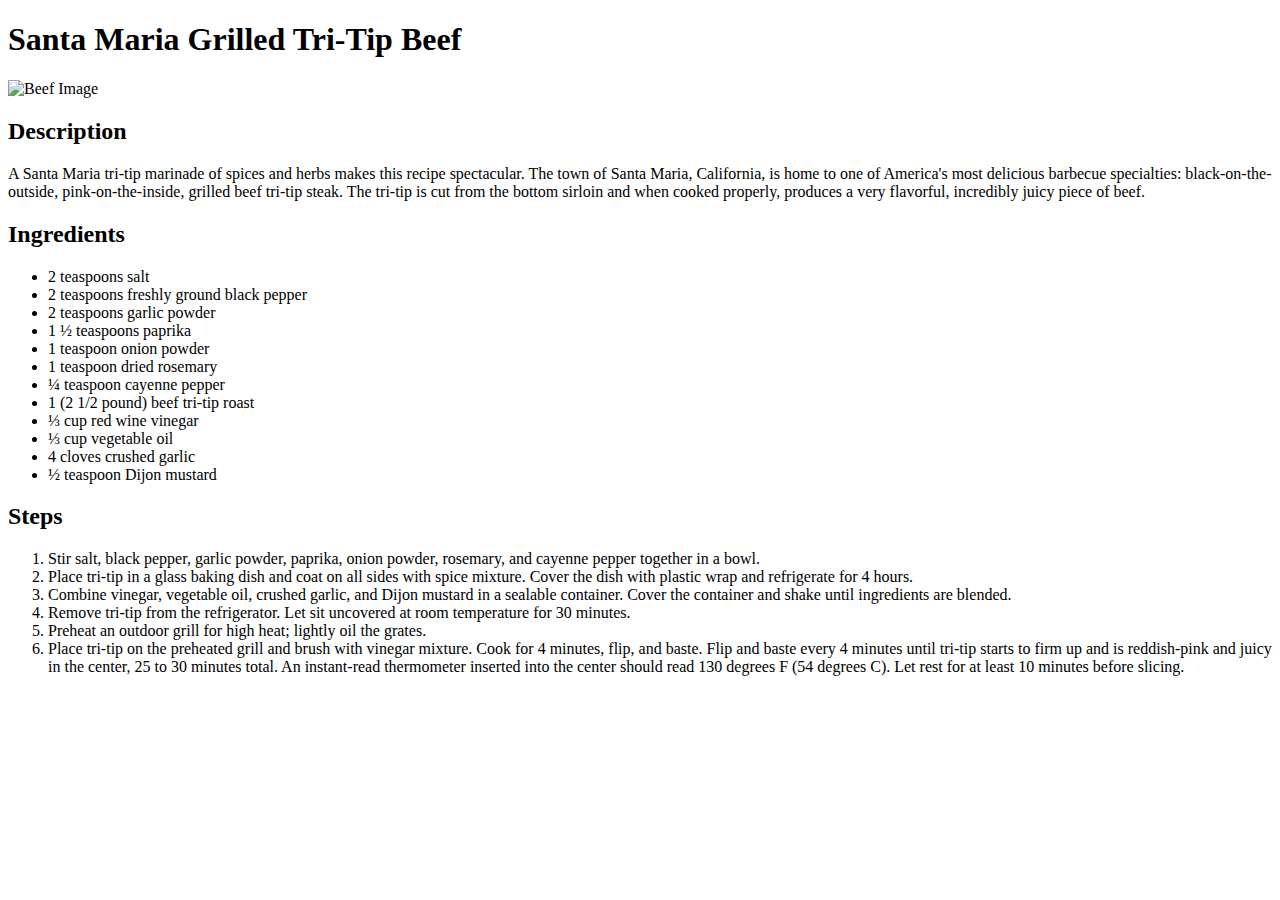
==== recipes/beef.html @ b1619cc4 "Add beef.html to recipes directory" ====
<!DOCTYPE html>
<html lang="en">
<head>
    <meta charset="UTF-8">
    <meta http-equiv="X-UA-Compatible" content="IE=edge">
    <meta name="viewport" content="width=device-width, initial-scale=1.0">
    <title>Grilled Tri-Tip Beef</title>
</head>
<body>
    <h1>Santa Maria Grilled Tri-Tip Beef</h1>

    <img src="https://imagesvc.meredithcorp.io/v3/mm/image?url=https%3A%2F%2Fimages.media-allrecipes.com%2Fuserphotos%2F9368157.jpg&q=60&c=sc&orient=true&poi=auto&h=512" alt="Beef Image">
    
    <h2>Description</h2>
    <p>A Santa Maria tri-tip marinade of spices and herbs makes this recipe spectacular. The town of Santa Maria, California, is home to one of America's most delicious barbecue specialties: black-on-the-outside, pink-on-the-inside, grilled beef tri-tip steak. The tri-tip is cut from the bottom sirloin and when cooked properly, produces a very flavorful, incredibly juicy piece of beef.</p>

    <h2>Ingredients</h2>

    <ul>
        <li>2 teaspoons salt</li>
        <li>2 teaspoons freshly ground black pepper</li>
        <li>2 teaspoons garlic powder</li>
        <li>1 ½ teaspoons paprika</li>
        <li>1 teaspoon onion powder</li>
        <li>1 teaspoon dried rosemary</li>
        <li>¼ teaspoon cayenne pepper</li>
        <li>1 (2 1/2 pound) beef tri-tip roast</li>
        <li>⅓ cup red wine vinegar</li>
        <li>⅓ cup vegetable oil</li>
        <li>4 cloves crushed garlic</li>
        <li>½ teaspoon Dijon mustard</li>
    </ul>

    <h2>Steps</h2>
    
    <ol>
        <li>Stir salt, black pepper, garlic powder, paprika, onion powder, rosemary, and cayenne pepper together in a bowl. </li>
        <li>Place tri-tip in a glass baking dish and coat on all sides with spice mixture. Cover the dish with plastic wrap and refrigerate for 4 hours. </li>
        <li>Combine vinegar, vegetable oil, crushed garlic, and Dijon mustard in a sealable container. Cover the container and shake until ingredients are blended. </li>
        <li>Remove tri-tip from the refrigerator. Let sit uncovered at room temperature for 30 minutes.</li>
        <li>Preheat an outdoor grill for high heat; lightly oil the grates. </li>
        <li>Place tri-tip on the preheated grill and brush with vinegar mixture. Cook for 4 minutes, flip, and baste. Flip and baste every 4 minutes until tri-tip starts to firm up and is reddish-pink and juicy in the center, 25 to 30 minutes total. An instant-read thermometer inserted into the center should read 130 degrees F (54 degrees C). Let rest for at least 10 minutes before slicing. </li>
    </ol>

</body>
</html>
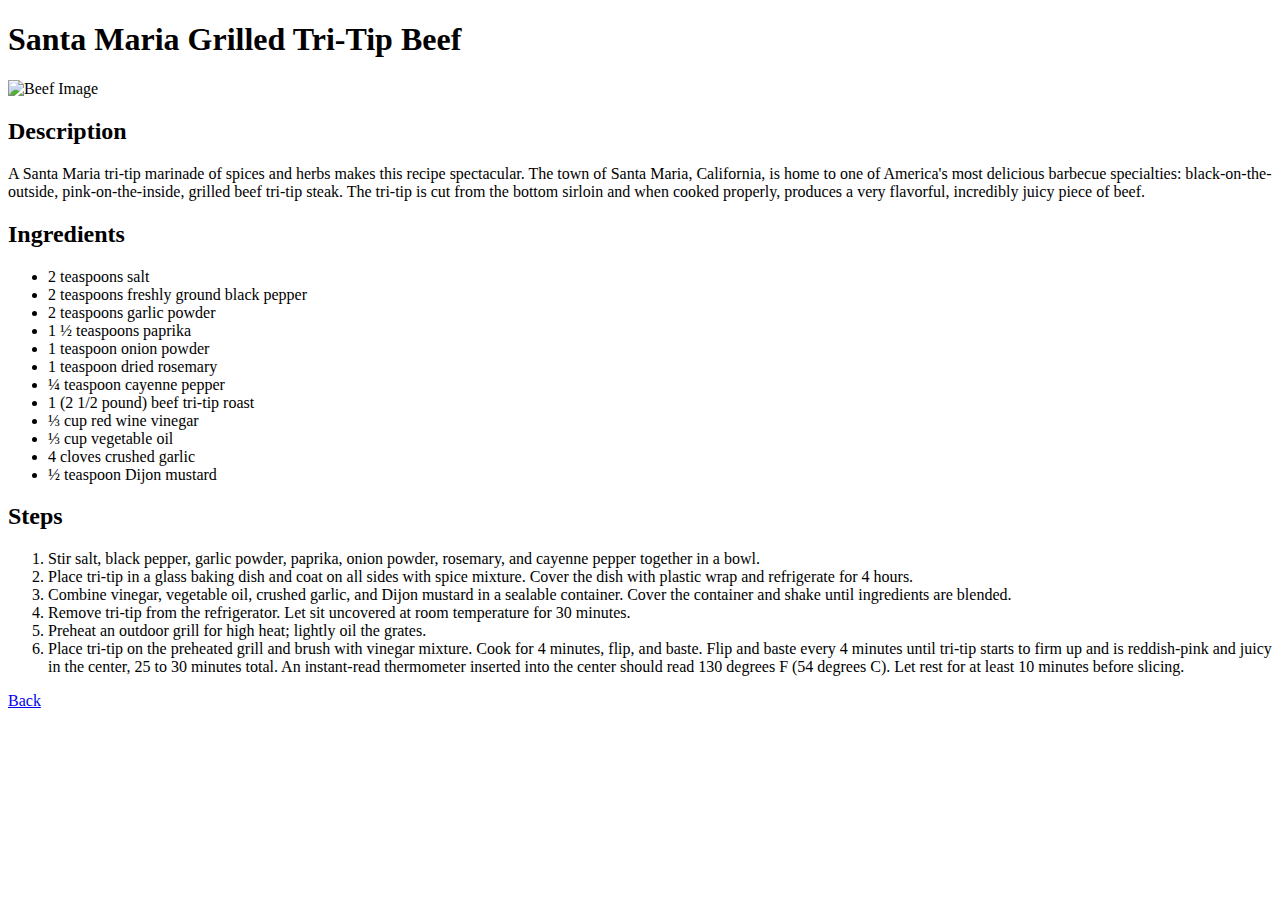
==== commit b9fd9c07: "Add anchor as back button to all recipes" ====
--- a/recipes/beef.html
+++ b/recipes/beef.html
@@ -42,5 +42,7 @@
         <li>Place tri-tip on the preheated grill and brush with vinegar mixture. Cook for 4 minutes, flip, and baste. Flip and baste every 4 minutes until tri-tip starts to firm up and is reddish-pink and juicy in the center, 25 to 30 minutes total. An instant-read thermometer inserted into the center should read 130 degrees F (54 degrees C). Let rest for at least 10 minutes before slicing. </li>
     </ol>
 
+    <a href="../index.html">Back</a>
+
 </body>
 </html>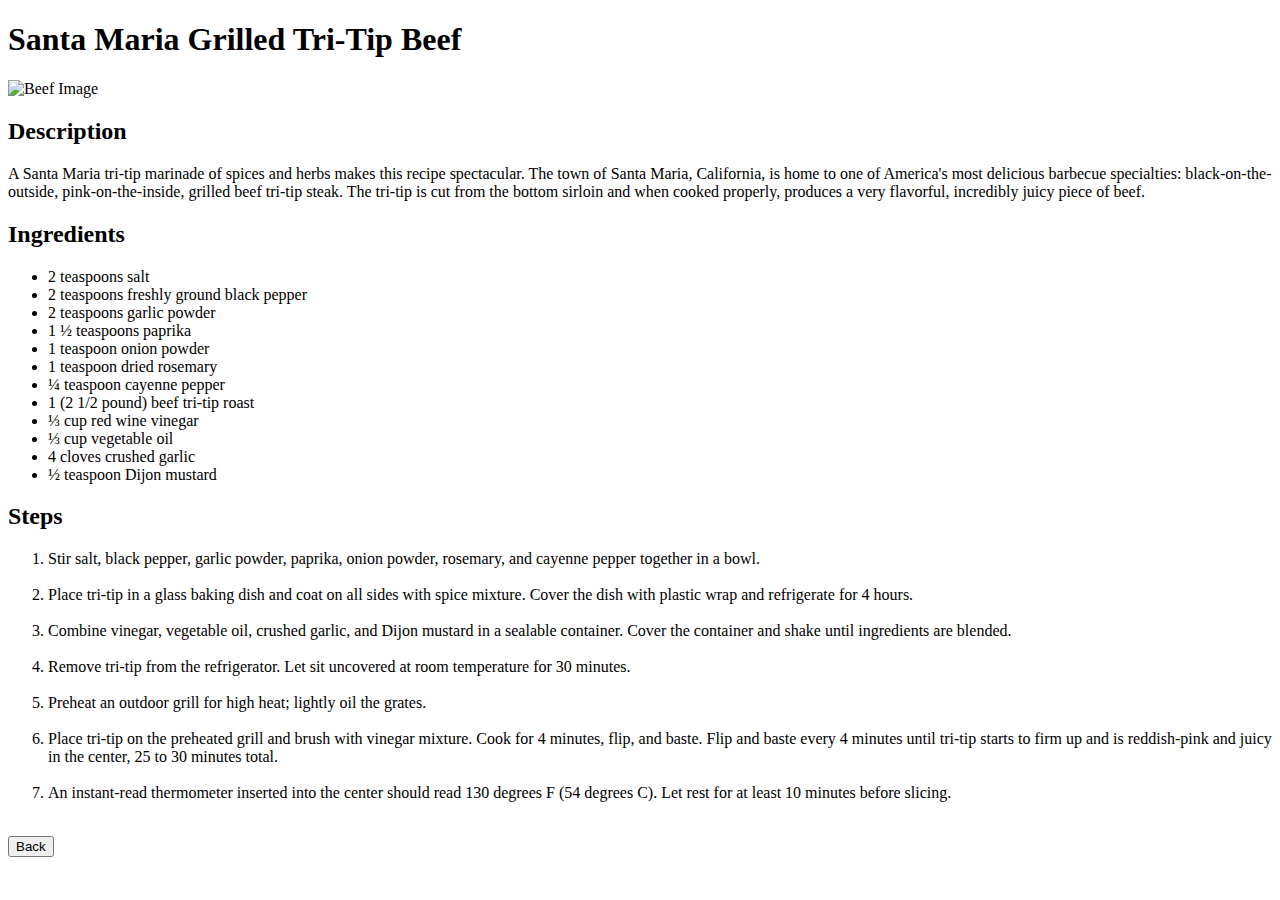
==== commit d2fd5e52: "Add div.container for section control. Plus link to beef.css" ====
--- a/recipes/beef.html
+++ b/recipes/beef.html
@@ -4,45 +4,47 @@
     <meta charset="UTF-8">
     <meta http-equiv="X-UA-Compatible" content="IE=edge">
     <meta name="viewport" content="width=device-width, initial-scale=1.0">
+    <link rel="stylesheet" href="../css/beef.css">
     <title>Grilled Tri-Tip Beef</title>
 </head>
 <body>
     <h1>Santa Maria Grilled Tri-Tip Beef</h1>
+    <div class="container">
+        <img class="center" src="https://live.staticflickr.com/1414/1328518862_cccddda029_b.jpg" alt="Beef Image">
+        
+        <h2>Description</h2>
+        <p>A Santa Maria tri-tip marinade of spices and herbs makes this recipe spectacular. The town of Santa Maria, California, is home to one of America's most delicious barbecue specialties: black-on-the-outside, pink-on-the-inside, grilled beef tri-tip steak. The tri-tip is cut from the bottom sirloin and when cooked properly, produces a very flavorful, incredibly juicy piece of beef.</p>
 
-    <img src="https://imagesvc.meredithcorp.io/v3/mm/image?url=https%3A%2F%2Fimages.media-allrecipes.com%2Fuserphotos%2F9368157.jpg&q=60&c=sc&orient=true&poi=auto&h=512" alt="Beef Image">
-    
-    <h2>Description</h2>
-    <p>A Santa Maria tri-tip marinade of spices and herbs makes this recipe spectacular. The town of Santa Maria, California, is home to one of America's most delicious barbecue specialties: black-on-the-outside, pink-on-the-inside, grilled beef tri-tip steak. The tri-tip is cut from the bottom sirloin and when cooked properly, produces a very flavorful, incredibly juicy piece of beef.</p>
+        <h2>Ingredients</h2>
 
-    <h2>Ingredients</h2>
+        <ul>
+            <li>2 teaspoons salt</li>
+            <li>2 teaspoons freshly ground black pepper</li>
+            <li>2 teaspoons garlic powder</li>
+            <li>1 ½ teaspoons paprika</li>
+            <li>1 teaspoon onion powder</li>
+            <li>1 teaspoon dried rosemary</li>
+            <li>¼ teaspoon cayenne pepper</li>
+            <li>1 (2 1/2 pound) beef tri-tip roast</li>
+            <li>⅓ cup red wine vinegar</li>
+            <li>⅓ cup vegetable oil</li>
+            <li>4 cloves crushed garlic</li>
+            <li>½ teaspoon Dijon mustard</li>
+        </ul>
 
-    <ul>
-        <li>2 teaspoons salt</li>
-        <li>2 teaspoons freshly ground black pepper</li>
-        <li>2 teaspoons garlic powder</li>
-        <li>1 ½ teaspoons paprika</li>
-        <li>1 teaspoon onion powder</li>
-        <li>1 teaspoon dried rosemary</li>
-        <li>¼ teaspoon cayenne pepper</li>
-        <li>1 (2 1/2 pound) beef tri-tip roast</li>
-        <li>⅓ cup red wine vinegar</li>
-        <li>⅓ cup vegetable oil</li>
-        <li>4 cloves crushed garlic</li>
-        <li>½ teaspoon Dijon mustard</li>
-    </ul>
-
-    <h2>Steps</h2>
-    
-    <ol>
-        <li>Stir salt, black pepper, garlic powder, paprika, onion powder, rosemary, and cayenne pepper together in a bowl. </li>
-        <li>Place tri-tip in a glass baking dish and coat on all sides with spice mixture. Cover the dish with plastic wrap and refrigerate for 4 hours. </li>
-        <li>Combine vinegar, vegetable oil, crushed garlic, and Dijon mustard in a sealable container. Cover the container and shake until ingredients are blended. </li>
-        <li>Remove tri-tip from the refrigerator. Let sit uncovered at room temperature for 30 minutes.</li>
-        <li>Preheat an outdoor grill for high heat; lightly oil the grates. </li>
-        <li>Place tri-tip on the preheated grill and brush with vinegar mixture. Cook for 4 minutes, flip, and baste. Flip and baste every 4 minutes until tri-tip starts to firm up and is reddish-pink and juicy in the center, 25 to 30 minutes total. An instant-read thermometer inserted into the center should read 130 degrees F (54 degrees C). Let rest for at least 10 minutes before slicing. </li>
-    </ol>
-
-    <a href="../index.html">Back</a>
+        <h2>Steps</h2>
+        
+        <ol>
+            <li>Stir salt, black pepper, garlic powder, paprika, onion powder, rosemary, and cayenne pepper together in a bowl. </li><br>
+            <li>Place tri-tip in a glass baking dish and coat on all sides with spice mixture. Cover the dish with plastic wrap and refrigerate for 4 hours. </li><br>
+            <li>Combine vinegar, vegetable oil, crushed garlic, and Dijon mustard in a sealable container. Cover the container and shake until ingredients are blended. </li><br>
+            <li>Remove tri-tip from the refrigerator. Let sit uncovered at room temperature for 30 minutes.</li><br>
+            <li>Preheat an outdoor grill for high heat; lightly oil the grates. </li><br>
+            <li>Place tri-tip on the preheated grill and brush with vinegar mixture. Cook for 4 minutes, flip, and baste. Flip and baste every 4 minutes until tri-tip starts to firm up and is reddish-pink and juicy in the center, 25 to 30 minutes total. </li><br>
+            <li>An instant-read thermometer inserted into the center should read 130 degrees F (54 degrees C). Let rest for at least 10 minutes before slicing.</li><br>
+        </ol>
+    </div>
+    <button a href="../index.html">Back</a></button>
 
 </body>
 </html>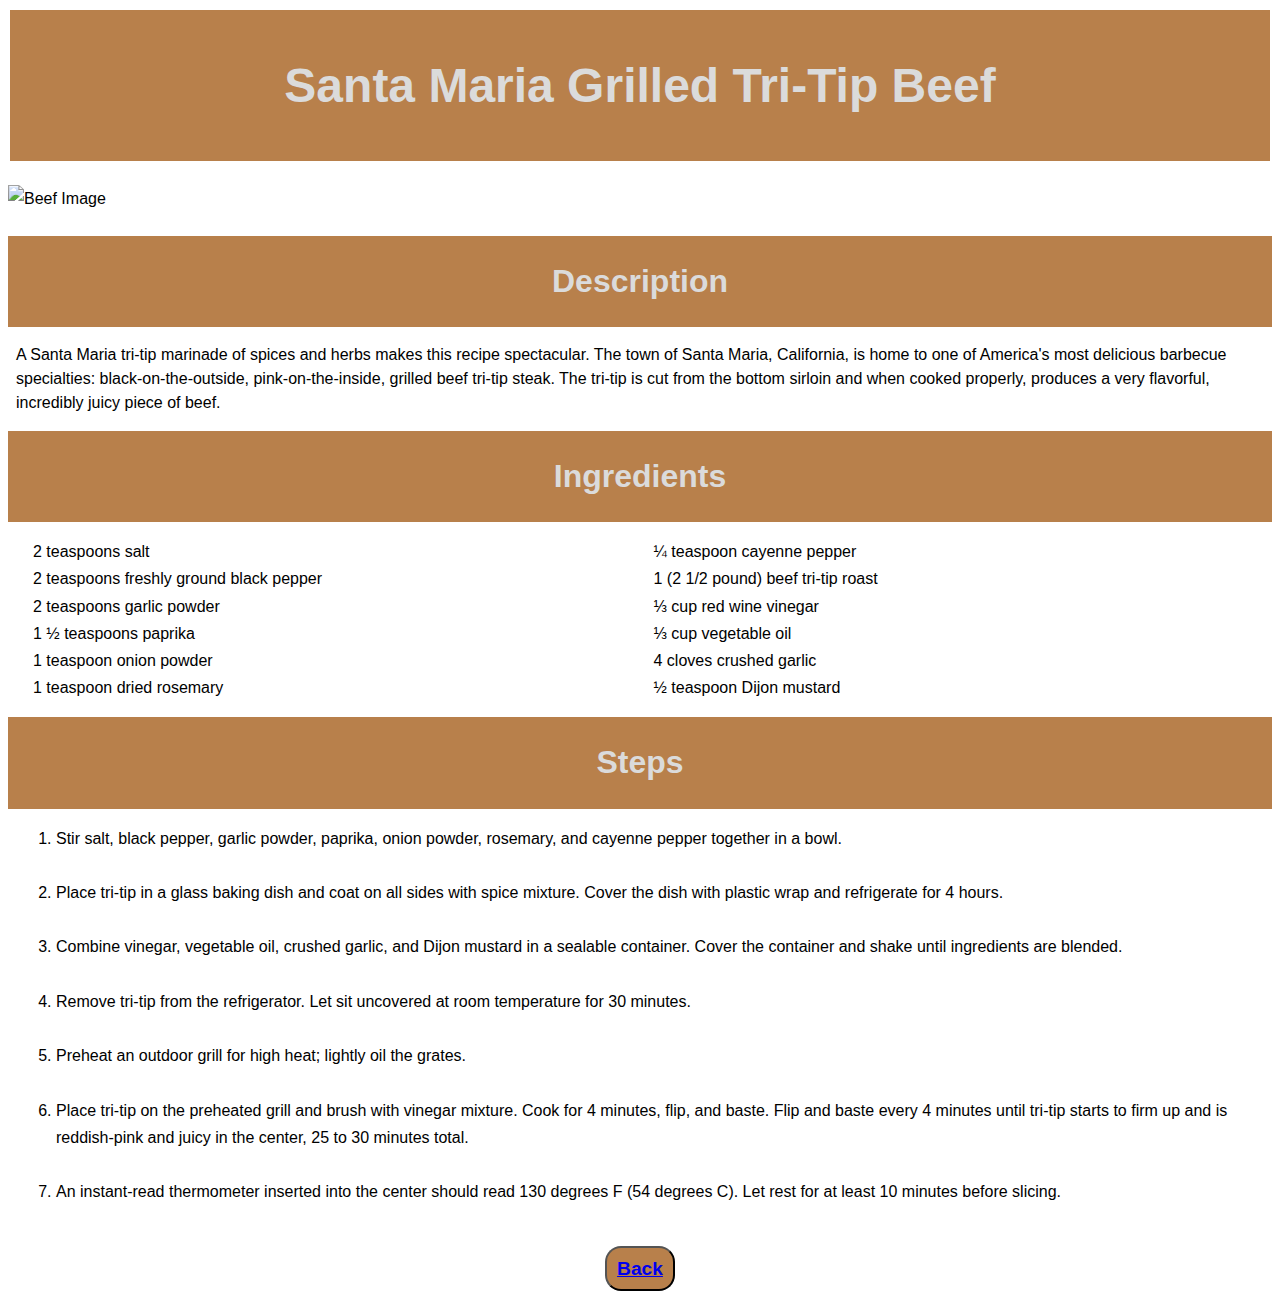
==== commit 1fc30d79: "Fix path in back button" ====
--- a/recipes/beef.html
+++ b/recipes/beef.html
@@ -44,7 +44,7 @@
             <li>An instant-read thermometer inserted into the center should read 130 degrees F (54 degrees C). Let rest for at least 10 minutes before slicing.</li><br>
         </ol>
     </div>
-    <button a href="../index.html">Back</a></button>
+    <button><a href="../index.html">Back</a></button>
 
 </body>
 </html>--- a/css/beef.css
+++ b/css/beef.css
@@ -0,0 +1,81 @@
+*{
+    margin: 0px;
+    padding: 0px;
+    box-sizing: border-box;
+    font-family:'Lucida Sans', 'Lucida Sans Regular', 'Lucida Grande', 'Lucida Sans Unicode', Geneva, Verdana, sans-serif;
+}
+h1, h2{
+    background-color: rgb(184, 128, 75);
+    font-weight: bold;
+    text-align: center;
+    max-width: 100%;
+    color: rgb(219, 219, 219);
+    margin: 0.2em 0.2em 0.5em;
+    padding: 1em;
+}
+h2{
+    background-color: rgb(184, 128, 75);
+    text-align: center;
+    margin: 0.3em 0 0.5em;
+}
+@media (min-width: 600px){
+    h1{
+        font-size: 3em;
+    }
+    h2{
+        font-size: 2em;
+    }
+}
+img{
+    display: block;
+    max-width: 100%;
+    margin-bottom: 1.5em;
+    margin-left: auto;
+    margin-right: auto;
+}
+p{
+    margin: auto 0.5em 1em;
+    line-height: 1.5em;
+}
+ul{    
+    list-style: none;
+    padding-left: 25px;
+    margin-bottom: 1em;
+}
+.container.ul.li{
+    display: flex;
+    justify-content: space-evenly;
+    max-width: fit-content;
+}
+ol{
+    padding-left: 3em;
+    padding-right: 2em;
+}
+@media (min-width: 628px){
+    ul, ol{
+        padding: auto 0;
+    }
+}
+@media (min-width: 694px){
+    ul{
+        column-count: 2;
+        column-gap: 2px;
+    }
+}
+.container{
+    margin: 0.5em;
+    line-height: 1.7em;
+    display: block;
+    max-width: 100%;
+}
+button{
+    background-color:rgb(184, 128, 75);
+    border-radius: 1rem;
+    text-decoration: none;
+    font-size: 1.2em;
+    font-weight: 700;
+    display: block;
+    margin: 0.7em auto;
+    padding: 0.5em;
+    color: rgb(219, 219, 219);
+}
